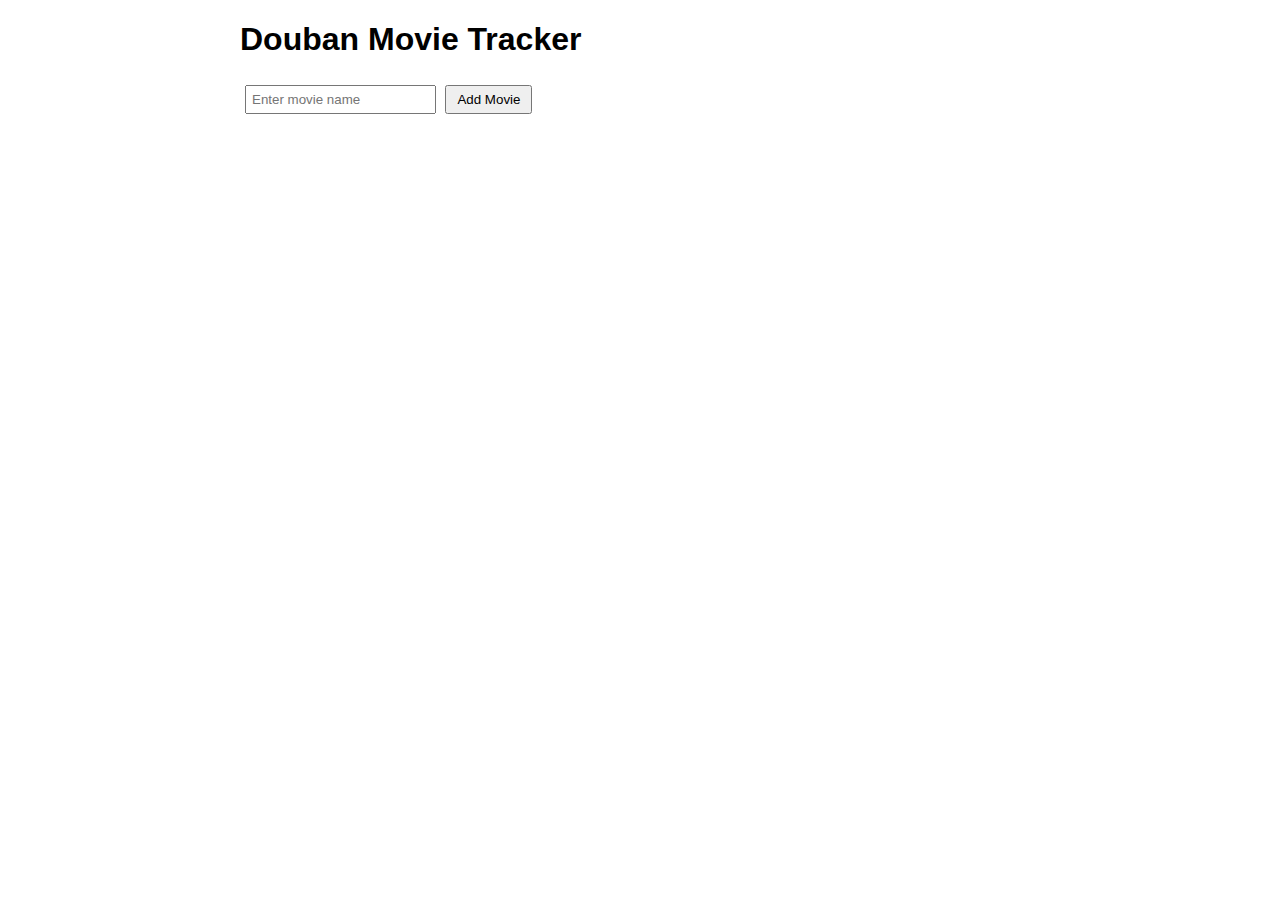
==== frontend/index.html @ 7fce4173 "feat: new project tracker" ====
<!DOCTYPE html>
<html lang="en">
<head>
    <meta charset="UTF-8">
    <title>Douban Movie Tracker</title>
    <link rel="stylesheet" href="style.css">
</head>
<body>
    <h1>Douban Movie Tracker</h1>
    <div>
        <input id="movie-name" type="text" placeholder="Enter movie name">
        <button onclick="addMovie()">Add Movie</button>
    </div>
    <div id="movie-list"></div>
    <script src="script.js"></script>
</body>
</html>
---- frontend/style.css ----
body {
    font-family: Arial, sans-serif;
    max-width: 800px;
    margin: 20px auto;
}
input {
    padding: 5px;
    margin: 5px;
}
button {
    padding: 5px 10px;
}
.movie {
    border-bottom: 1px solid #ddd;
    padding: 10px;
}
a {
    color: #0066cc;
}
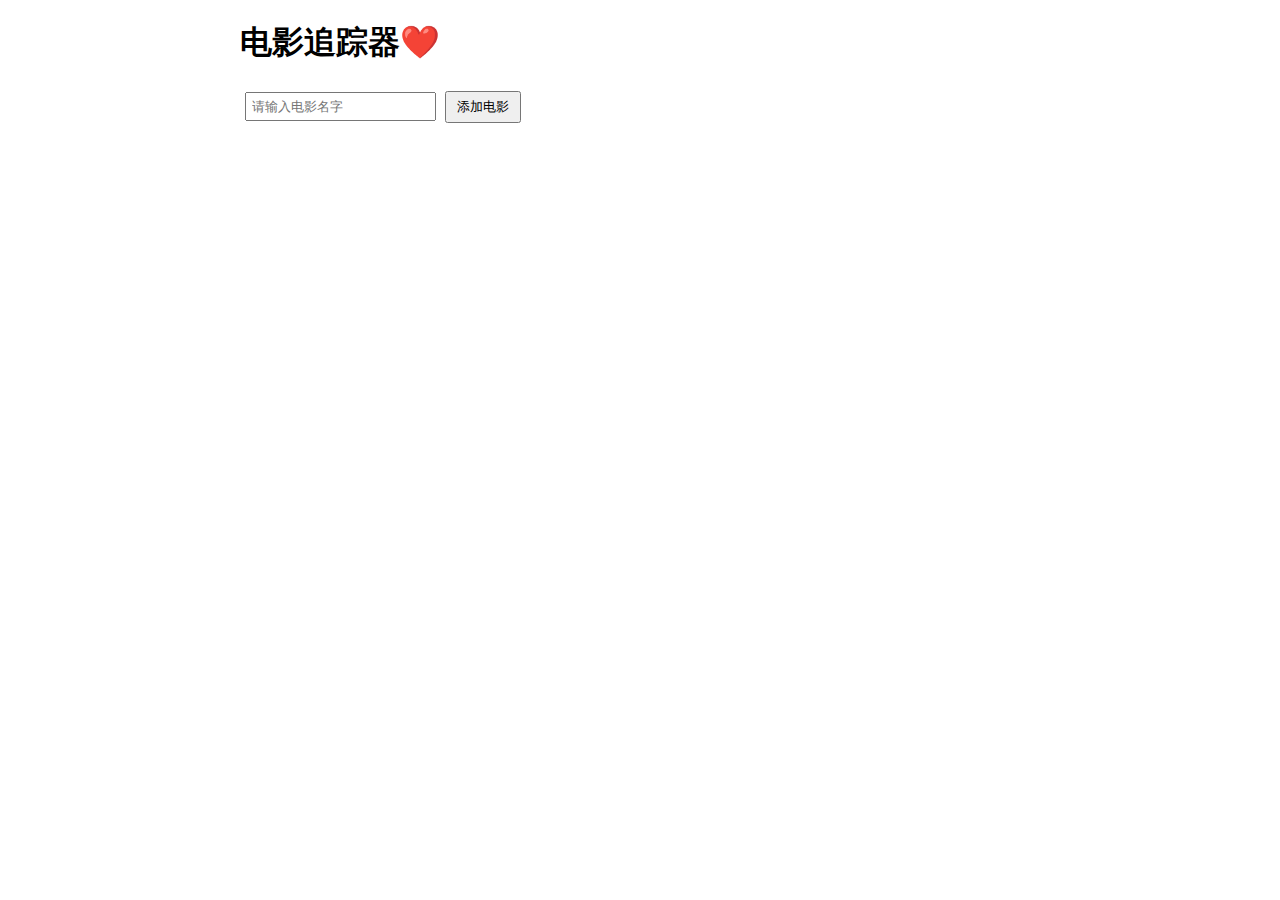
==== commit 3ca9cd96: "fix: change index.html" ====
--- a/frontend/index.html
+++ b/frontend/index.html
@@ -2,14 +2,14 @@
 <html lang="en">
 <head>
     <meta charset="UTF-8">
-    <title>Douban Movie Tracker</title>
+    <title>电影追踪器❤️</title>
     <link rel="stylesheet" href="style.css">
 </head>
 <body>
-    <h1>Douban Movie Tracker</h1>
+    <h1>电影追踪器❤️</h1>
     <div>
-        <input id="movie-name" type="text" placeholder="Enter movie name">
-        <button onclick="addMovie()">Add Movie</button>
+        <input id="movie-name" type="text" placeholder="请输入电影名字">
+        <button onclick="addMovie()">添加电影</button>
     </div>
     <div id="movie-list"></div>
     <script src="script.js"></script>
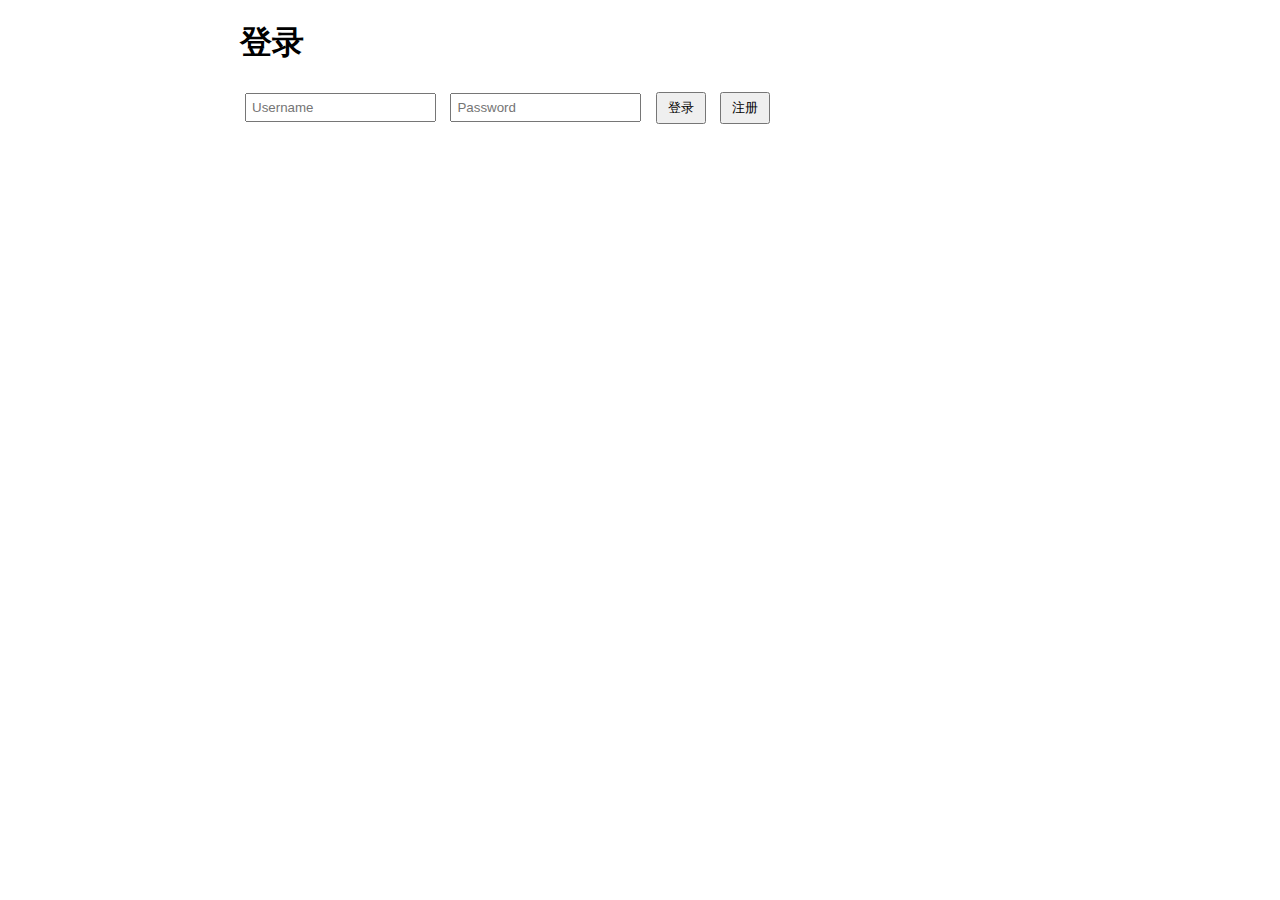
==== commit 97c7ab69: "feat: add login" ====
--- a/frontend/index.html
+++ b/frontend/index.html
@@ -7,11 +7,15 @@
 </head>
 <body>
     <h1>电影追踪器❤️</h1>
+    <button onclick="logout()">注销</button>
     <div>
-        <input id="movie-name" type="text" placeholder="请输入电影名字">
+        <input id="movie-name" type="text" placeholder="Enter movie name">
         <button onclick="addMovie()">添加电影</button>
     </div>
+    <h2>所有电影</h2>
     <div id="movie-list"></div>
+    <h2>搜索历史</h2>
+    <div id="history-list"></div>
     <script src="script.js"></script>
 </body>
 </html>--- a/frontend/style.css
+++ b/frontend/style.css
@@ -9,6 +9,7 @@
 }
 button {
     padding: 5px 10px;
+    margin: 5px;
 }
 .movie {
     border-bottom: 1px solid #ddd;
@@ -16,4 +17,7 @@
 }
 a {
     color: #0066cc;
+}
+ul {
+    margin: 5px 0;
 }